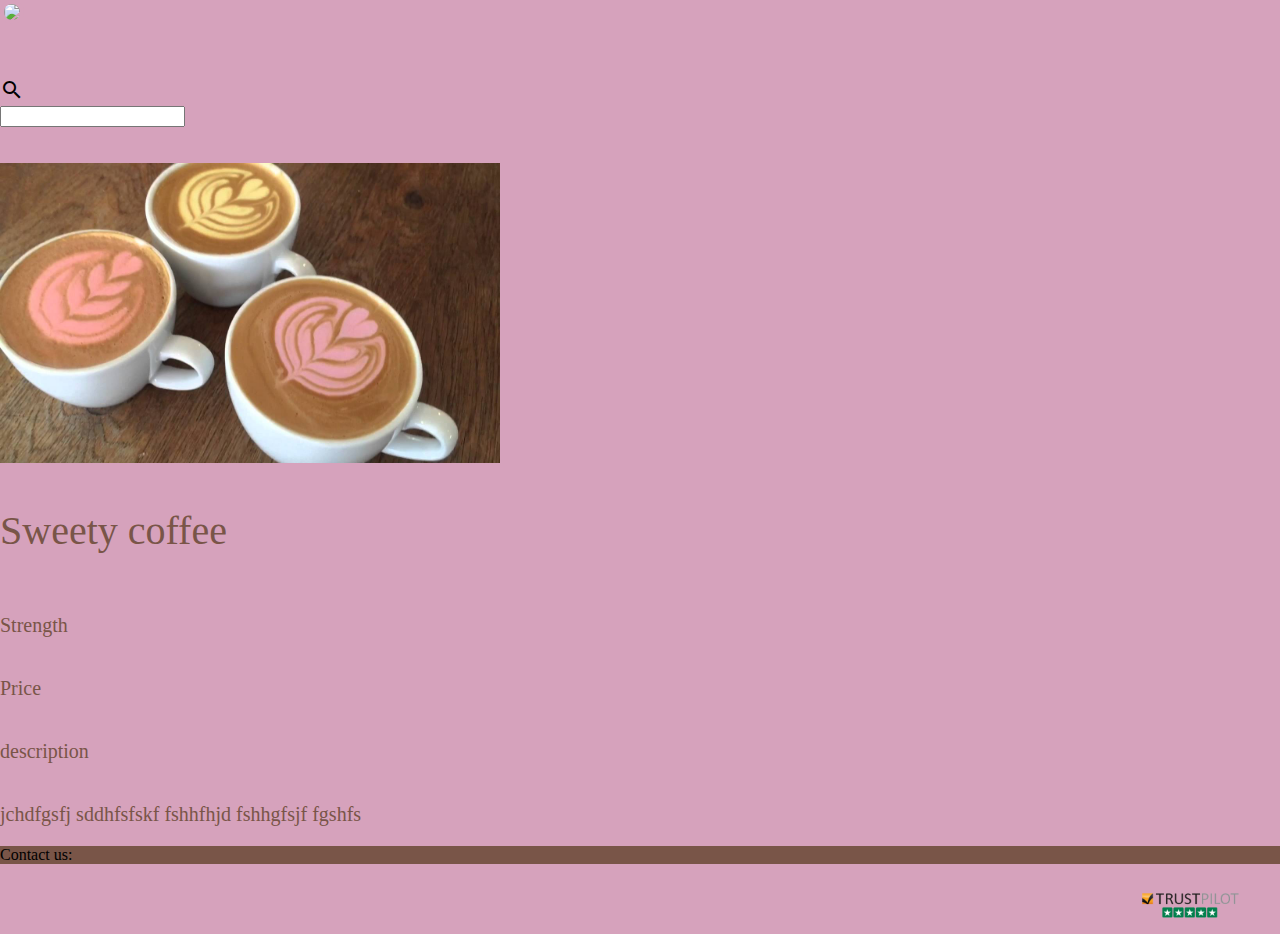
==== productinfo.html @ 36cb3cc0 "Initial commit" ====
<!DOCTYPE html>
<html lang="en">
<head>
    <meta charset="UTF-8">
    <meta name="viewport" content="width=device-width, initial-scale=1.0">
    <meta http-equiv="X-UA-Compatible" content="ie=edge">
    <link rel="stylesheet" href="https://fonts.googleapis.com/icon?family=Material+Icons">
    <link rel="stylesheet" href="https://code.getmdl.io/1.3.0/material.brown-pink.min.css" />
<script defer src="https://code.getmdl.io/1.3.0/material.min.js"></script>
    <link rel="stylesheet" href="css/style.css">
    <link rel="stylesheet" href="https://use.fontawesome.com/releases/v5.3.1/css/all.css" integrity="sha384-mzrmE5qonljUremFsqc01SB46JvROS7bZs3IO2EmfFsd15uHvIt+Y8vEf7N7fWAU" crossorigin="anonymous">
    <title>Document</title>
</head>
<body>

        <div class="demo-layout-waterfall mdl-layout mdl-js-layout">
                <header class="mdl-layout__header mdl-layout__header--waterfall">
                  <!-- Top row, always visible -->
                  <div class="mdl-layout__header-row">
                    <!-- Title -->
                    <a href="Index.html"><img src="img/Logo.png"></a>
                    <span class="mdl-layout-title">The coffee heart
                            <p> We bring handmade coffee to you </p>
                    </span>
                    <div class="mdl-layout-spacer"></div>
                    <div class="mdl-textfield mdl-js-textfield mdl-textfield--expandable
                                mdl-textfield--floating-label mdl-textfield--align-right">
                      <label class="mdl-button mdl-js-button mdl-button--icon"
                             for="waterfall-exp">
                        <i class="material-icons">search</i>
                      </label>
                      <div class="mdl-textfield__expandable-holder">
                        <input class="mdl-textfield__input" type="text" name="sample"
                               id="waterfall-exp">
                      </div>
                    </div>
                  </div>
                  <!-- Bottom row, not visible on scroll -->
                  <div class="mdl-layout__header-row">
                    <div class="mdl-layout-spacer"></div>
                    <!-- Navigation -->
                    <nav class="mdl-navigation">
                      <a class="mdl-navigation__link" href="">Coffee</a>
                      <a class="mdl-navigation__link" href="">Snacks</a>
                      <a class="mdl-navigation__link" href="">Delivery</a>
                      <a class="mdl-navigation__link" href="">Contact</a>
                      <a class="mdl-navigation__link" href="">About us</a>
                      <a class="mdl-navigation__link" href=""><i class="fas fa-shipping-fast"></i></a>
                    </nav>
                  </div>
        

                </header>
                <div class="mdl-layout__drawer">
                  <span class="mdl-layout-title"></span>
                  <nav class="mdl-navigation">
                    <a class="mdl-navigation__link" href="">Coffee</a>
                    <a class="mdl-navigation__link" href="">Snacks</a>
                    <a class="mdl-navigation__link" href="">Delivery</a>
                    <a class="mdl-navigation__link" href="">Contact</a>
                    <a class="mdl-navigation__link" href="">About us</a>
                  </nav>
                </div>
                


                <main>
                    <div class="mdl-grid">
                        <div class="mdl-cell mdl-cell--6-col">
                         <img id="colored" src="img/colored.jpg" alt="">
                        </div>
                        <div class="mdl-cell mdl-cell--4-col">
                      <div id="Sweety-coffee"><p>Sweety coffee <i class="fas fa-pencil-alt"></i></p></div>
                      <div id="flavour"><p>Strength</p>
                        <div id=""><p>Price</p></div>
                      <div id="Order-here"><p>description</p></div>
                      <div id=""><p>jchdfgsfj sddhfsfskf fshhfhjd fshhgfsjf fgshfs</p></div>
                        </div>
                      </div>
                </main>
                



                <footer class="mdl-mini-footer">
                        <div class="mdl-mini-footer__left-section">
                          <div class="mdl-logo">Contact us: </div>
                          <ul class="mdl-mini-footer__link-list">
                          </ul>
                          <i class="fab fa-facebook-square"></i>
                          <i class="fab fa-twitter-square"></i>
                          <i class="fab fa-instagram"></i>
                           
                        </div>

                        <div id="Trustlogo">
                            <img src="img/Trustpilot-logo.jpg" alt="">
                        </div>
                
                      </footer>
            </div>   
               
</body>
</html>
---- css/style.css ----
body {
margin: 0;
background-color: #D6A2BC;


  }
  .mdl-layout__content {
      overflow-x: none;
  
  }
  .mdl-layout__header-row img {
    height: 50px;
    border: 4px solid #D6A2BC ;
    border-radius: 50px;

}
.mdl-layout-title {
    color: #D6A2BC;
    font-family: 'Segoe UI';
    font-weight: 900;

  }

 .mdl-navigation__link{
    color: #D6A2BC;
    font-family: 'Segoe UI';
    font-weight: 650;
  }
  .mdl-layout__header-row .mdl-navigation__link {
      color: #D6A2BC !important;
      font-family: 'Segoe UI' !important;

  }

.mdl-layout__drawer .mdl-navigation__link{
    color: #D6A2BC !important;
    font-family: 'Segoe UI' !important;  
}

  .mdl-cell.mdl-cell--4-col img {
      height:675px;
  }

  #welcome_bot_img img {
      width:100%;
  }
  #halloween {
      width:100%;
  }

  .mdl-mini-footer{
      background-color:rgb(121,85,72) !important;
  }

  .mdl-mini-footer__left-section i{
    font-size: 30px;
    color: #D6A2BC;
  }
  #Trustlogo{
    position: absolute;
    right: 40px;
  }
  #Trustlogo img{
  width: 100px;    
}

/*product side*/

#products_area p{
    color:rgb(121,85,72);
    margin:0;
    padding:0;
    text-align: center;
    font-size: 30px;
    font-family: 'Segoe UI';
   font-weight: 600;
}
#products_area a{
    text-decoration: none;
}

#Sweety{
    height: 250px;
    width: 350px;
    margin-left: 20px;
}
#espresso{
    height: 250px;
    width: 350px;
    margin-left: 20px;
}
#cappuccino{
    height: 250px;
    width: 350px; 
    margin-left: 20px;
}

#iced{
    height: 250px;
    width: 350px; 
    margin-left: 30px;
}
#latte{
    height: 250px;
    width: 350px;
    margin-left: 20px;
}
#chocolate{
    height: 250px;
    width: 350px;
    margin-left: 20px;
}



#colored{
    height: 300px;
    width: 500px; 
}

#Sweety-coffee p{
    color: rgb(121,85,72);
    font-size: 40px;
    text-align: left;
}
#flavour p{
    color: rgb(121,85,72);
    font-size: 20px; 
    padding-top: 20px;
    text-align: left;
}

#Order-here{
    color: rgb(121,85,72);
    font-size: 40px;
    text-align: left; 
}
#products_area i{
justify-items: center;
}

.angle {
    margin: 20px auto;
    font-size: 40px;
}
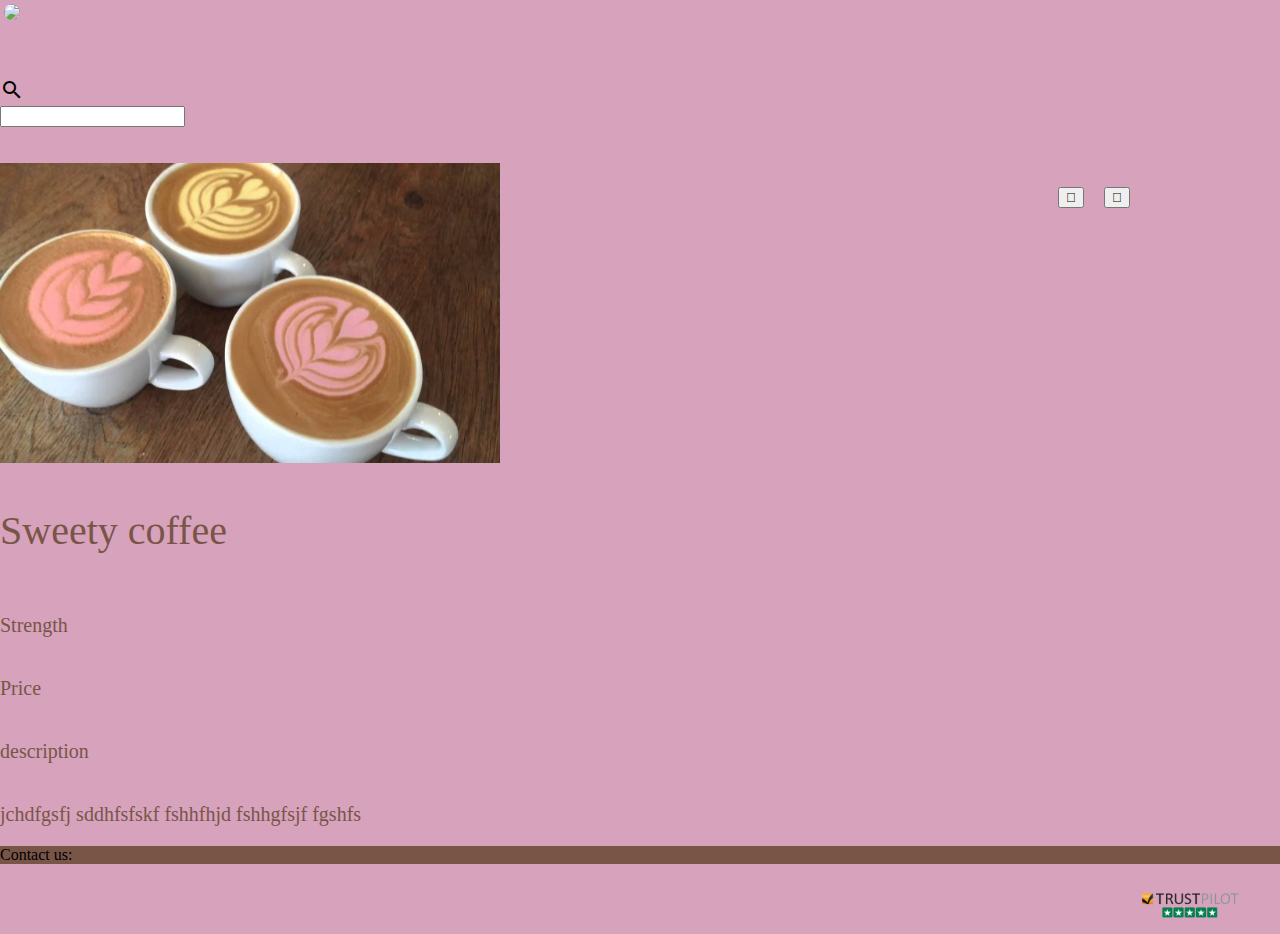
==== commit 3d0ebf52: "edit og delete knap" ====
--- a/productinfo.html
+++ b/productinfo.html
@@ -40,7 +40,7 @@
                     <div class="mdl-layout-spacer"></div>
                     <!-- Navigation -->
                     <nav class="mdl-navigation">
-                      <a class="mdl-navigation__link" href="">Coffee</a>
+                      <a class="mdl-navigation__link" href="productside.html">Coffee</a>
                       <a class="mdl-navigation__link" href="">Snacks</a>
                       <a class="mdl-navigation__link" href="">Delivery</a>
                       <a class="mdl-navigation__link" href="">Contact</a>
@@ -70,7 +70,13 @@
                          <img id="colored" src="img/colored.jpg" alt="">
                         </div>
                         <div class="mdl-cell mdl-cell--4-col">
-                      <div id="Sweety-coffee"><p>Sweety coffee <i class="fas fa-pencil-alt"></i></p></div>
+                      <div id="Sweety-coffee"><p>Sweety coffee</p>
+                        <div id="edit">
+                            <input type="button" value="&#xf044" class="fas fa-edit" onclick="()"> 
+                            <input type="button" value="&#xf2ed" class="fas fa-trash-alt" onclick="()"></p>
+                        </div>
+                      </div>
+
                       <div id="flavour"><p>Strength</p>
                         <div id=""><p>Price</p></div>
                       <div id="Order-here"><p>description</p></div>
--- a/css/style.css
+++ b/css/style.css
@@ -144,4 +144,13 @@
 .angle {
     margin: 20px auto;
     font-size: 40px;
-}+}
+
+#edit{
+    font-size: 80px;
+    position: absolute;
+    top: 130px;
+    right: 150px;
+
+
+}
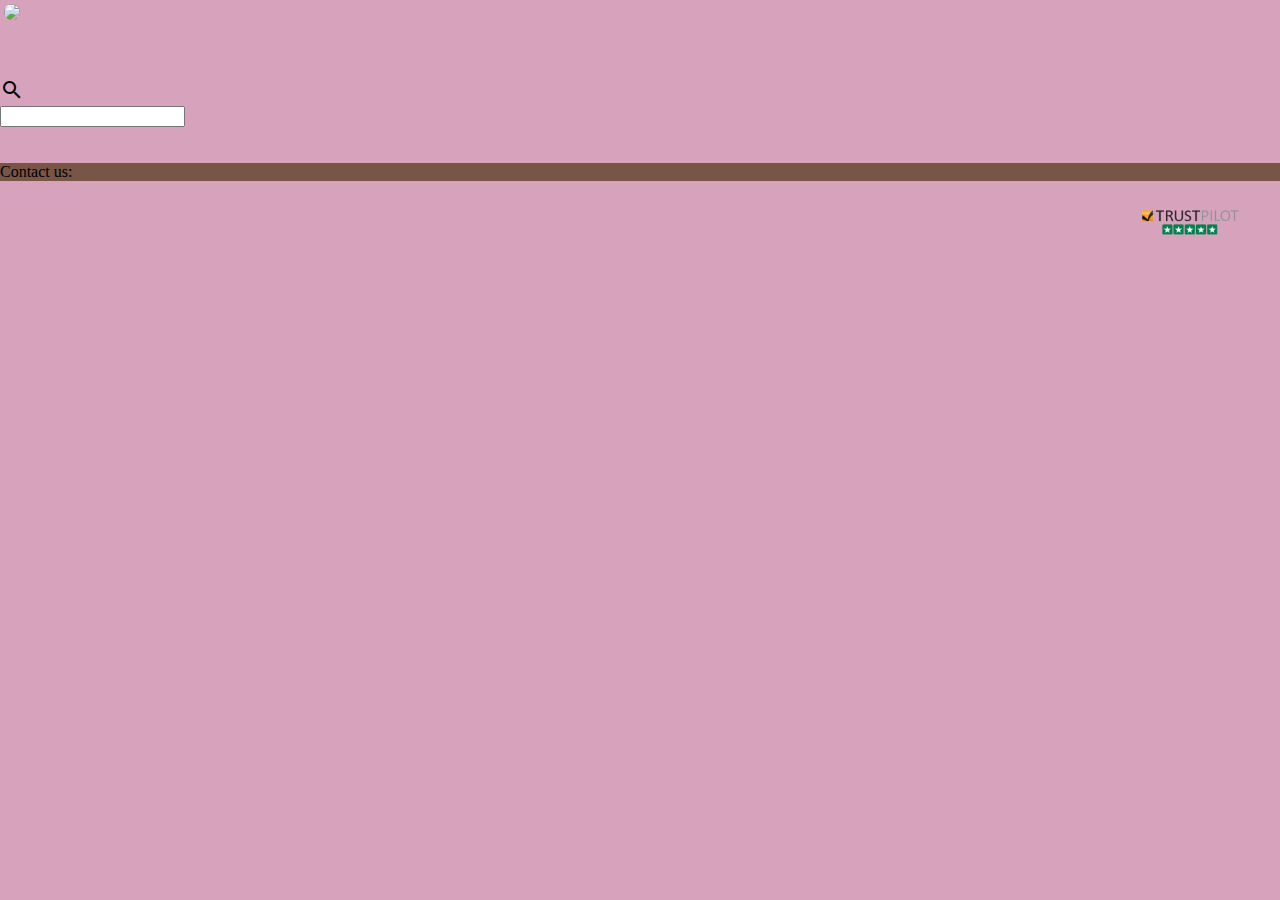
==== commit 9c5322ca: "Description fixed" ====
--- a/productinfo.html
+++ b/productinfo.html
@@ -6,105 +6,90 @@
     <meta http-equiv="X-UA-Compatible" content="ie=edge">
     <link rel="stylesheet" href="https://fonts.googleapis.com/icon?family=Material+Icons">
     <link rel="stylesheet" href="https://code.getmdl.io/1.3.0/material.brown-pink.min.css" />
-<script defer src="https://code.getmdl.io/1.3.0/material.min.js"></script>
+    <script defer src="https://code.getmdl.io/1.3.0/material.min.js"></script>
     <link rel="stylesheet" href="css/style.css">
     <link rel="stylesheet" href="https://use.fontawesome.com/releases/v5.3.1/css/all.css" integrity="sha384-mzrmE5qonljUremFsqc01SB46JvROS7bZs3IO2EmfFsd15uHvIt+Y8vEf7N7fWAU" crossorigin="anonymous">
     <title>Document</title>
 </head>
 <body>
 
-        <div class="demo-layout-waterfall mdl-layout mdl-js-layout">
-                <header class="mdl-layout__header mdl-layout__header--waterfall">
-                  <!-- Top row, always visible -->
-                  <div class="mdl-layout__header-row">
-                    <!-- Title -->
-                    <a href="Index.html"><img src="img/Logo.png"></a>
-                    <span class="mdl-layout-title">The coffee heart
+<div class="demo-layout-waterfall mdl-layout mdl-js-layout">
+    <header class="mdl-layout__header mdl-layout__header--waterfall">
+        <!-- Top row, always visible -->
+        <div class="mdl-layout__header-row">
+            <!-- Title -->
+            <a href="Index.html"><img src="img/Logo.png"></a>
+            <span class="mdl-layout-title">The coffee heart
                             <p> We bring handmade coffee to you </p>
                     </span>
-                    <div class="mdl-layout-spacer"></div>
-                    <div class="mdl-textfield mdl-js-textfield mdl-textfield--expandable
+            <div class="mdl-layout-spacer"></div>
+            <div class="mdl-textfield mdl-js-textfield mdl-textfield--expandable
                                 mdl-textfield--floating-label mdl-textfield--align-right">
-                      <label class="mdl-button mdl-js-button mdl-button--icon"
-                             for="waterfall-exp">
-                        <i class="material-icons">search</i>
-                      </label>
-                      <div class="mdl-textfield__expandable-holder">
-                        <input class="mdl-textfield__input" type="text" name="sample"
-                               id="waterfall-exp">
-                      </div>
-                    </div>
-                  </div>
-                  <!-- Bottom row, not visible on scroll -->
-                  <div class="mdl-layout__header-row">
-                    <div class="mdl-layout-spacer"></div>
-                    <!-- Navigation -->
-                    <nav class="mdl-navigation">
-                      <a class="mdl-navigation__link" href="productside.html">Coffee</a>
-                      <a class="mdl-navigation__link" href="">Snacks</a>
-                      <a class="mdl-navigation__link" href="">Delivery</a>
-                      <a class="mdl-navigation__link" href="">Contact</a>
-                      <a class="mdl-navigation__link" href="">About us</a>
-                      <a class="mdl-navigation__link" href=""><i class="fas fa-shipping-fast"></i></a>
-                    </nav>
-                  </div>
-        
-
-                </header>
-                <div class="mdl-layout__drawer">
-                  <span class="mdl-layout-title"></span>
-                  <nav class="mdl-navigation">
-                    <a class="mdl-navigation__link" href="">Coffee</a>
-                    <a class="mdl-navigation__link" href="">Snacks</a>
-                    <a class="mdl-navigation__link" href="">Delivery</a>
-                    <a class="mdl-navigation__link" href="">Contact</a>
-                    <a class="mdl-navigation__link" href="">About us</a>
-                  </nav>
+                <label class="mdl-button mdl-js-button mdl-button--icon"
+                       for="waterfall-exp">
+                    <i class="material-icons">search</i>
+                </label>
+                <div class="mdl-textfield__expandable-holder">
+                    <input class="mdl-textfield__input" type="text" name="sample"
+                           id="waterfall-exp">
                 </div>
-                
+            </div>
+        </div>
+        <!-- Bottom row, not visible on scroll -->
+        <div class="mdl-layout__header-row">
+            <div class="mdl-layout-spacer"></div>
+            <!-- Navigation -->
+            <nav class="mdl-navigation">
+                <a class="mdl-navigation__link" href="productside.html">Coffee</a>
+                <a class="mdl-navigation__link" href="">Snacks</a>
+                <a class="mdl-navigation__link" href="">Delivery</a>
+                <a class="mdl-navigation__link" href="">Contact</a>
+                <a class="mdl-navigation__link" href="">About us</a>
+                <a class="mdl-navigation__link" href=""><i class="fas fa-shipping-fast"></i></a>
+            </nav>
+        </div>
 
 
-                <main>
-                    <div class="mdl-grid">
-                        <div class="mdl-cell mdl-cell--6-col">
-                         <img id="colored" src="img/colored.jpg" alt="">
-                        </div>
-                        <div class="mdl-cell mdl-cell--4-col">
-                      <div id="Sweety-coffee"><p>Sweety coffee</p>
-                        <div id="edit">
-                            <input type="button" value="&#xf044" class="fas fa-edit" onclick="()"> 
-                            <input type="button" value="&#xf2ed" class="fas fa-trash-alt" onclick="()"></p>
-                        </div>
-                      </div>
-
-                      <div id="flavour"><p>Strength</p>
-                        <div id=""><p>Price</p></div>
-                      <div id="Order-here"><p>description</p></div>
-                      <div id=""><p>jchdfgsfj sddhfsfskf fshhfhjd fshhgfsjf fgshfs</p></div>
-                        </div>
-                      </div>
-                </main>
-                
+    </header>
+    <div class="mdl-layout__drawer">
+        <span class="mdl-layout-title"></span>
+        <nav class="mdl-navigation">
+            <a class="mdl-navigation__link" href="">Coffee</a>
+            <a class="mdl-navigation__link" href="">Snacks</a>
+            <a class="mdl-navigation__link" href="">Delivery</a>
+            <a class="mdl-navigation__link" href="">Contact</a>
+            <a class="mdl-navigation__link" href="">About us</a>
+        </nav>
+    </div>
 
 
 
-                <footer class="mdl-mini-footer">
-                        <div class="mdl-mini-footer__left-section">
-                          <div class="mdl-logo">Contact us: </div>
-                          <ul class="mdl-mini-footer__link-list">
-                          </ul>
-                          <i class="fab fa-facebook-square"></i>
-                          <i class="fab fa-twitter-square"></i>
-                          <i class="fab fa-instagram"></i>
-                           
-                        </div>
+    <main id="coffeeSingle">
 
-                        <div id="Trustlogo">
-                            <img src="img/Trustpilot-logo.jpg" alt="">
-                        </div>
-                
-                      </footer>
-            </div>   
-               
+    </main>
+
+
+
+
+    <footer class="mdl-mini-footer">
+        <div class="mdl-mini-footer__left-section">
+            <div class="mdl-logo">Contact us: </div>
+            <ul class="mdl-mini-footer__link-list">
+            </ul>
+            <i class="fab fa-facebook-square"></i>
+            <i class="fab fa-twitter-square"></i>
+            <i class="fab fa-instagram"></i>
+
+        </div>
+
+        <div id="Trustlogo">
+            <img src="img/Trustpilot-logo.jpg" alt="">
+        </div>
+
+    </footer>
+</div>
+<script src="https://ajax.googleapis.com/ajax/libs/jquery/3.3.1/jquery.min.js"></script>
+<script src="JS/AdminPageJs.js"></script>
+<script>getCoffeeById()</script>
 </body>
-</html>+</html>
